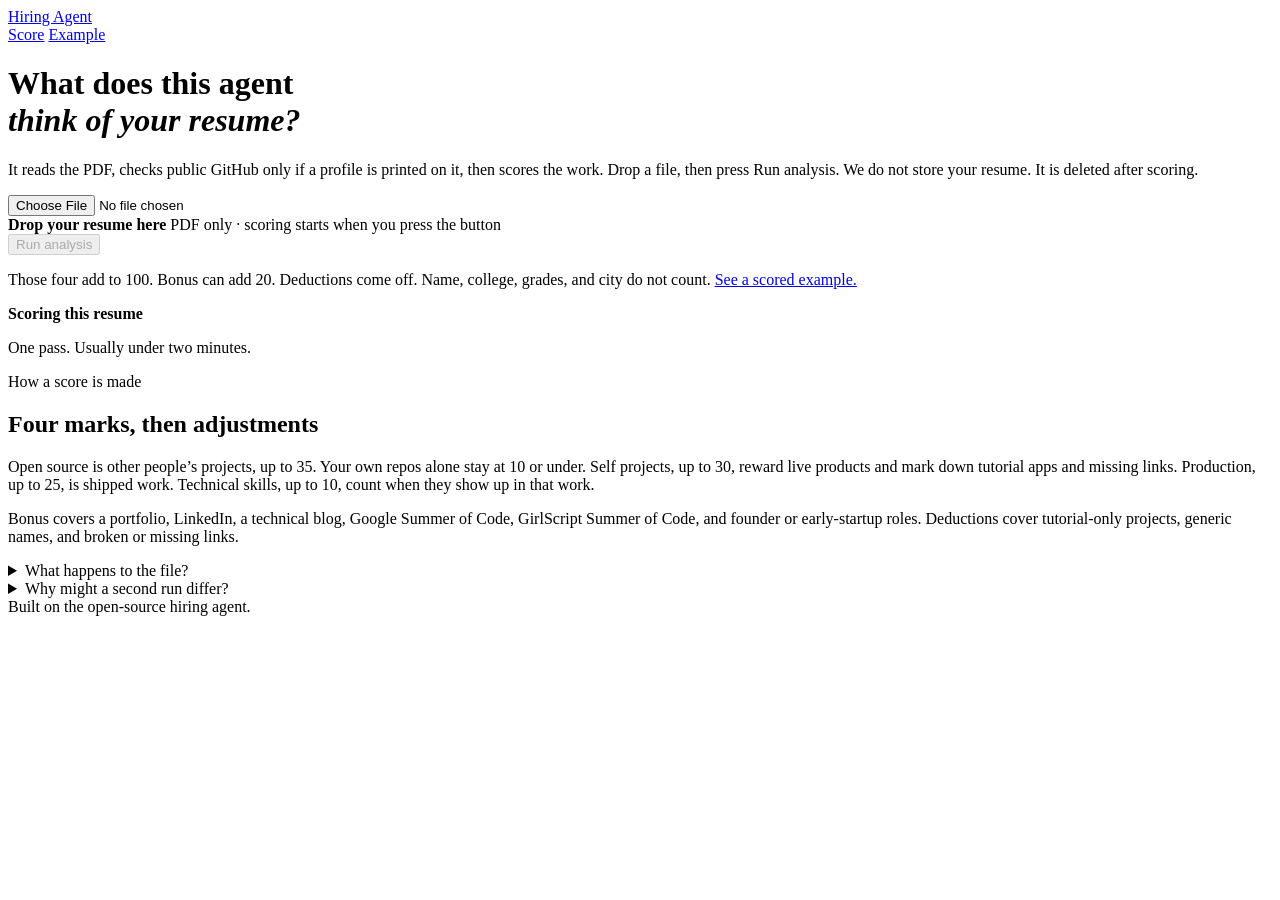
==== public/index.html @ a72cbe72 "Make the resume page deployable on Vercel" ====
<!DOCTYPE html>
<html lang="en">
<head>
  <meta charset="utf-8" />
  <meta name="viewport" content="width=device-width, initial-scale=1" />
  <title>Hiring Agent</title>
  <link rel="icon" href="data:image/svg+xml,%3Csvg xmlns='http://www.w3.org/2000/svg' viewBox='0 0 32 32'%3E%3Crect width='32' height='32' rx='8' fill='%23141413'/%3E%3C/svg%3E" />
  <link rel="preconnect" href="https://fonts.googleapis.com" />
  <link rel="preconnect" href="https://fonts.gstatic.com" crossorigin />
  <link href="https://fonts.googleapis.com/css2?family=Fraunces:ital,opsz,wght@0,9..144,560;1,9..144,560&family=Outfit:wght@380;480;560&display=swap" rel="stylesheet" />
  <link rel="stylesheet" href="/app.css" />
</head>
<body>
  <div class="wrap">
    <nav>
      <a class="mark" href="/">Hiring Agent</a>
      <div class="links">
        <a href="/" aria-current="page">Score</a>
        <a href="/example">Example</a>
      </div>
    </nav>

    <h1>What does this agent<br><em>think of your resume?</em></h1>
    <p class="lede">It reads the PDF, checks public GitHub only if a profile is printed on it, then scores the work. Drop a file, then press Run analysis. We do not store your resume. It is deleted after scoring.</p>

    <div class="composer">
      <label class="drop" id="drop">
        <input id="file" type="file" accept="application/pdf,.pdf" />
        <div>
          <strong id="dropTitle">Drop your resume here</strong>
          <span id="dropHint">PDF only · scoring starts when you press the button</span>
        </div>
      </label>
      <button class="run" id="run" type="button" disabled>Run analysis</button>
    </div>
    <ul class="weights" id="weights"></ul>
    <p class="note">Those four add to 100. Bonus can add 20. Deductions come off. Name, college, grades, and city do not count. <a href="/example">See a scored example.</a></p>

    <div class="status" id="status" aria-live="polite">
      <div class="barline"><i></i></div>
      <strong>Scoring this resume</strong>
      <p>One pass. Usually under two minutes.</p>
    </div>
    <div class="error" id="error" role="alert"></div>
    <div id="yours"></div>

    <section class="profile" id="how">
      <p class="index">How a score is made</p>
      <h2>Four marks, then adjustments</h2>
      <p class="bio">Open source is other people’s projects, up to 35. Your own repos alone stay at 10 or under. Self projects, up to 30, reward live products and mark down tutorial apps and missing links. Production, up to 25, is shipped work. Technical skills, up to 10, count when they show up in that work.</p>
      <p class="bio">Bonus covers a portfolio, LinkedIn, a technical blog, Google Summer of Code, GirlScript Summer of Code, and founder or early-startup roles. Deductions cover tutorial-only projects, generic names, and broken or missing links.</p>
      <details>
        <summary>What happens to the file?</summary>
        <p>We do not store your resume. Your resume will be deleted after scoring.</p>
      </details>
      <details>
        <summary>Why might a second run differ?</summary>
        <p>A model writes the evidence. Read the category bars and the lines under them, not only the total.</p>
      </details>
    </section>
    <footer>Built on the open-source hiring agent.</footer>
  </div>
  <script>
    const fileInput = document.getElementById("file");
    const drop = document.getElementById("drop");
    const dropTitle = document.getElementById("dropTitle");
    const dropHint = document.getElementById("dropHint");
    const runBtn = document.getElementById("run");
    const statusEl = document.getElementById("status");
    const errorEl = document.getElementById("error");
    const yours = document.getElementById("yours");
    const weights = document.getElementById("weights");
    let chosen = null;
    let role = "";
    let busy = false;

    function fmt(n) {
      const value = Number(n);
      return Number.isInteger(value) ? String(value) : value.toFixed(1);
    }
    function setError(message) {
      errorEl.textContent = message || "";
      errorEl.classList.toggle("show", Boolean(message));
    }
    function isPdf(file) {
      return file && (file.type === "application/pdf" || file.name.toLowerCase().endsWith(".pdf"));
    }
    function choose(file) {
      if (!file || busy) return;
      if (!isPdf(file)) { setError("Choose a PDF resume."); return; }
      chosen = file;
      dropTitle.textContent = file.name;
      dropHint.textContent = "Ready. Press Run analysis.";
      runBtn.disabled = false;
      setError("");
    }
    function row(label, score, max, evidence) {
      const wrap = document.createElement("div");
      wrap.className = "row";
      const top = document.createElement("div");
      top.className = "row-top";
      const name = document.createElement("span");
      name.textContent = label;
      const points = document.createElement("span");
      points.textContent = fmt(score) + " / " + max;
      top.append(name, points);
      const track = document.createElement("div");
      track.className = "track";
      const fill = document.createElement("div");
      fill.className = "fill";
      fill.style.width = (max ? Math.max(0, Math.min(100, (score / max) * 100)) : 0) + "%";
      track.appendChild(fill);
      wrap.append(top, track);
      if (evidence) {
        const line = document.createElement("p");
        line.className = "evidence";
        line.textContent = evidence;
        wrap.appendChild(line);
      }
      return wrap;
    }
    function bullets(title, items) {
      const block = document.createElement("div");
      const heading = document.createElement("h3");
      heading.textContent = title;
      const list = document.createElement("ul");
      for (const text of (items.length ? items : ["Nothing called out."])) {
        const item = document.createElement("li");
        item.textContent = text;
        list.appendChild(item);
      }
      block.append(heading, list);
      return block;
    }
    function render(data) {
      yours.replaceChildren();
      const article = document.createElement("article");
      article.className = "profile";
      const index = document.createElement("p");
      index.className = "index";
      index.textContent = "Your result";
      const name = document.createElement("h2");
      name.textContent = data.candidate || "Candidate";
      const score = document.createElement("p");
      score.className = "score";
      score.textContent = fmt(data.score) + " out of " + data.out_of;
      const bonus = document.createElement("p");
      bonus.className = "bonus";
      const plus = data.bonus && data.bonus.total ? "Bonus +" + fmt(data.bonus.total) + ". " + (data.bonus.breakdown || "") : "No bonus.";
      const minus = data.deductions && data.deductions.total ? " Deductions −" + fmt(data.deductions.total) + ". " + (data.deductions.reasons || "") : " No deductions.";
      bonus.textContent = plus + minus;
      const privacy = document.createElement("p");
      privacy.className = "meta";
      privacy.textContent = "We do not store your resume. Your resume will be deleted after scoring.";
      const heading = document.createElement("h3");
      heading.textContent = "Score breakdown";
      article.append(index, name, score, privacy, heading);
      for (const category of data.categories || []) {
        article.appendChild(row(category.label, category.score, category.max, category.evidence));
      }
      article.appendChild(bonus);
      const two = document.createElement("div");
      two.className = "two";
      two.append(bullets("Where it holds", data.strengths || []), bullets("Where it lags", data.gaps || []));
      const again = document.createElement("button");
      again.className = "again";
      again.type = "button";
      again.textContent = "Score another resume";
      again.addEventListener("click", reset);
      article.append(two, again);
      yours.appendChild(article);
      yours.classList.add("show");
      yours.scrollIntoView({ behavior: "smooth", block: "start" });
    }
    function reset() {
      chosen = null;
      fileInput.value = "";
      dropTitle.textContent = "Drop your resume here";
      dropHint.textContent = "PDF only · scoring starts when you press the button";
      runBtn.disabled = true;
      yours.classList.remove("show");
      yours.replaceChildren();
      setError("");
    }
    async function analyze() {
      if (!chosen || busy) return;
      busy = true;
      runBtn.disabled = true;
      setError("");
      yours.classList.remove("show");
      statusEl.classList.add("show");
      const body = new FormData();
      body.append("resume", chosen);
      body.append("role", role);
      try {
        const response = await fetch("/api/score", { method: "POST", body });
        const data = await response.json().catch(() => ({}));
        if (!response.ok) throw new Error(data.error || "Scoring failed.");
        render(data);
      } catch (err) {
        setError(err.message || "Scoring failed.");
        runBtn.disabled = false;
      } finally {
        busy = false;
        statusEl.classList.remove("show");
      }
    }
    fileInput.addEventListener("change", () => choose(fileInput.files && fileInput.files[0]));
    runBtn.addEventListener("click", analyze);
    ["dragenter", "dragover"].forEach((name) => drop.addEventListener(name, (event) => {
      event.preventDefault();
      drop.classList.add("hot");
    }));
    drop.addEventListener("dragleave", () => drop.classList.remove("hot"));
    drop.addEventListener("drop", (event) => {
      event.preventDefault();
      drop.classList.remove("hot");
      choose(event.dataTransfer.files && event.dataTransfer.files[0]);
    });
    fetch("/api/roles").then((response) => response.json()).then((data) => {
      const first = (data.roles || [])[0];
      if (!first) return;
      role = first.name;
      weights.replaceChildren();
      for (const category of first.categories) {
        const item = document.createElement("li");
        const points = document.createElement("b");
        points.textContent = category.max;
        const label = document.createElement("span");
        label.textContent = category.label;
        item.append(points, label);
        weights.appendChild(item);
      }
    }).catch(() => {});
  </script>
</body>
</html>
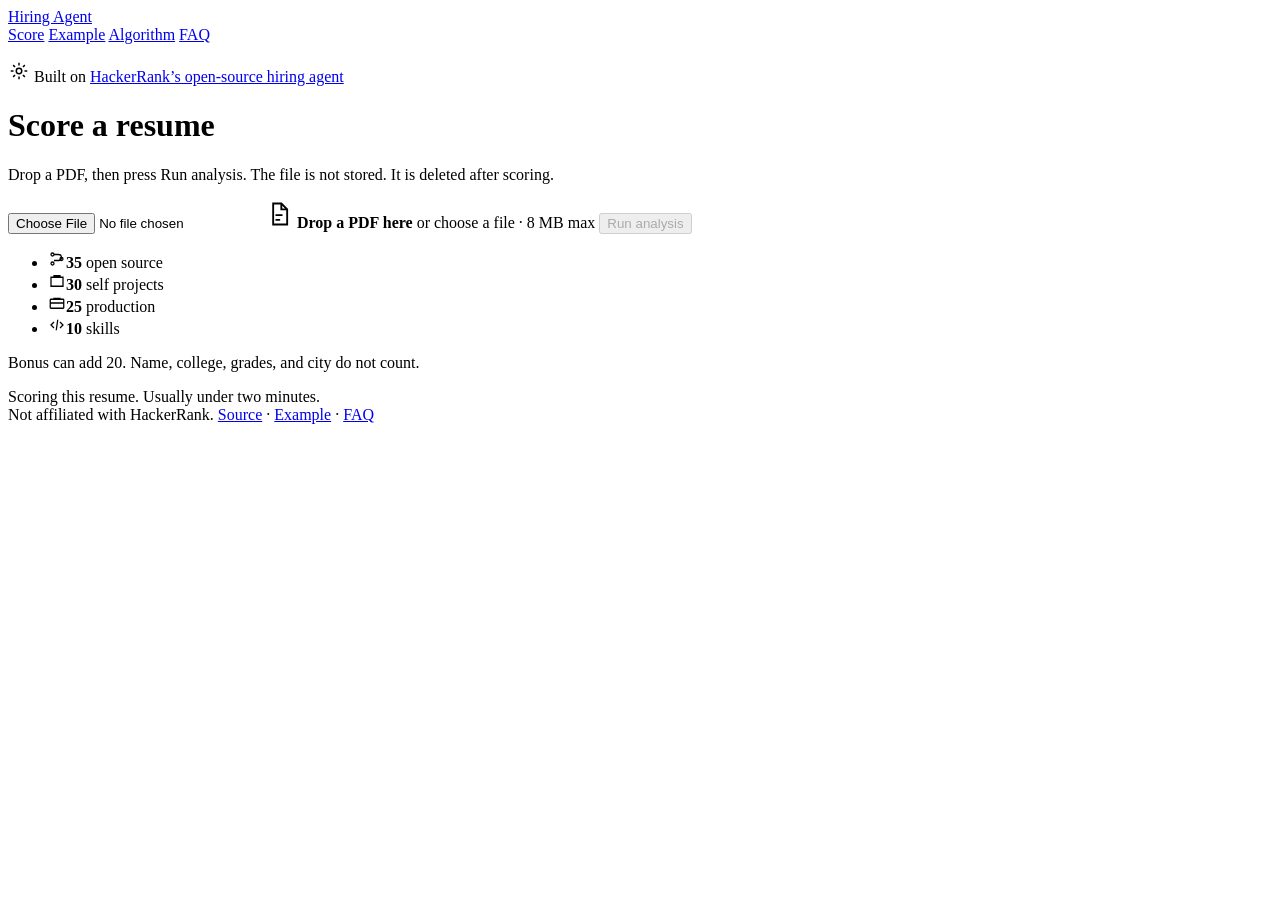
==== commit c053dd6d: "Redesign the resume page and link the source repo" ====
--- a/public/index.html
+++ b/public/index.html
@@ -4,61 +4,55 @@
   <meta charset="utf-8" />
   <meta name="viewport" content="width=device-width, initial-scale=1" />
   <title>Hiring Agent</title>
-  <link rel="icon" href="data:image/svg+xml,%3Csvg xmlns='http://www.w3.org/2000/svg' viewBox='0 0 32 32'%3E%3Crect width='32' height='32' rx='8' fill='%23141413'/%3E%3C/svg%3E" />
-  <link rel="preconnect" href="https://fonts.googleapis.com" />
-  <link rel="preconnect" href="https://fonts.gstatic.com" crossorigin />
-  <link href="https://fonts.googleapis.com/css2?family=Fraunces:ital,opsz,wght@0,9..144,560;1,9..144,560&family=Outfit:wght@380;480;560&display=swap" rel="stylesheet" />
   <link rel="stylesheet" href="/app.css" />
 </head>
 <body>
-  <div class="wrap">
-    <nav>
-      <a class="mark" href="/">Hiring Agent</a>
-      <div class="links">
+  <div class="page">
+    <header class="top">
+      <a class="word" href="/">Hiring Agent</a>
+      <nav class="tabs">
         <a href="/" aria-current="page">Score</a>
         <a href="/example">Example</a>
-      </div>
-    </nav>
-
-    <h1>What does this agent<br><em>think of your resume?</em></h1>
-    <p class="lede">It reads the PDF, checks public GitHub only if a profile is printed on it, then scores the work. Drop a file, then press Run analysis. We do not store your resume. It is deleted after scoring.</p>
-
-    <div class="composer">
-      <label class="drop" id="drop">
+        <a href="/algorithm">Algorithm</a>
+        <a href="/faq">FAQ</a>
+      </nav>
+    </header>
+
+    <p class="built">
+      <svg class="oss" width="22" height="22" viewBox="0 0 24 24" fill="none" stroke="currentColor" stroke-width="1.6" aria-hidden="true">
+        <circle cx="12" cy="12" r="3" />
+        <path d="M12 3v3M12 18v3M3 12h3M18 12h3M5.6 5.6l2.1 2.1M16.3 16.3l2.1 2.1M18.4 5.6l-2.1 2.1M7.7 16.3l-2.1 2.1" />
+      </svg>
+      Built on <a href="https://github.com/interviewstreet/hiring-agent">HackerRank’s open-source hiring agent</a>
+    </p>
+    <h1>Score a resume</h1>
+    <p class="quiet">Drop a PDF, then press Run analysis. The file is not stored. It is deleted after scoring.</p>
+
+    <div class="drop" id="drop">
+      <label>
         <input id="file" type="file" accept="application/pdf,.pdf" />
-        <div>
-          <strong id="dropTitle">Drop your resume here</strong>
-          <span id="dropHint">PDF only · scoring starts when you press the button</span>
-        </div>
+        <svg class="doc" width="28" height="28" viewBox="0 0 24 24" fill="none" stroke="currentColor" stroke-width="1.6" aria-hidden="true"><path d="M7 3h7l5 5v13H7z"/><path d="M14 3v5h5M9 13h6M9 17h4"/></svg>
+        <strong id="dropTitle">Drop a PDF here</strong>
+        <span id="dropHint">or choose a file · 8 MB max</span>
       </label>
       <button class="run" id="run" type="button" disabled>Run analysis</button>
     </div>
-    <ul class="weights" id="weights"></ul>
-    <p class="note">Those four add to 100. Bonus can add 20. Deductions come off. Name, college, grades, and city do not count. <a href="/example">See a scored example.</a></p>
+    <ul class="marks">
+      <li><svg width="18" height="18" viewBox="0 0 24 24" fill="none" stroke="currentColor" stroke-width="1.7"><circle cx="6" cy="6" r="2"/><circle cx="6" cy="18" r="2"/><circle cx="18" cy="12" r="2"/><path d="M8 6h6a4 4 0 0 1 0 8H8"/></svg><b>35</b> open source</li>
+      <li><svg width="18" height="18" viewBox="0 0 24 24" fill="none" stroke="currentColor" stroke-width="1.7"><path d="M4 7h16v12H4zM8 7V5h8v2"/></svg><b>30</b> self projects</li>
+      <li><svg width="18" height="18" viewBox="0 0 24 24" fill="none" stroke="currentColor" stroke-width="1.7"><rect x="3" y="7" width="18" height="12" rx="1"/><path d="M8 7V6h8v1M3 12h18"/></svg><b>25</b> production</li>
+      <li><svg width="18" height="18" viewBox="0 0 24 24" fill="none" stroke="currentColor" stroke-width="1.7"><path d="m8 8-4 4 4 4M16 8l4 4-4 4M13 5l-2 14"/></svg><b>10</b> skills</li>
+    </ul>
+    <p class="scale">Bonus can add 20. Name, college, grades, and city do not count.</p>
 
     <div class="status" id="status" aria-live="polite">
       <div class="barline"><i></i></div>
-      <strong>Scoring this resume</strong>
-      <p>One pass. Usually under two minutes.</p>
+      Scoring this resume. Usually under two minutes.
     </div>
     <div class="error" id="error" role="alert"></div>
-    <div id="yours"></div>
-
-    <section class="profile" id="how">
-      <p class="index">How a score is made</p>
-      <h2>Four marks, then adjustments</h2>
-      <p class="bio">Open source is other people’s projects, up to 35. Your own repos alone stay at 10 or under. Self projects, up to 30, reward live products and mark down tutorial apps and missing links. Production, up to 25, is shipped work. Technical skills, up to 10, count when they show up in that work.</p>
-      <p class="bio">Bonus covers a portfolio, LinkedIn, a technical blog, Google Summer of Code, GirlScript Summer of Code, and founder or early-startup roles. Deductions cover tutorial-only projects, generic names, and broken or missing links.</p>
-      <details>
-        <summary>What happens to the file?</summary>
-        <p>We do not store your resume. Your resume will be deleted after scoring.</p>
-      </details>
-      <details>
-        <summary>Why might a second run differ?</summary>
-        <p>A model writes the evidence. Read the category bars and the lines under them, not only the total.</p>
-      </details>
-    </section>
-    <footer>Built on the open-source hiring agent.</footer>
+    <div id="yours" hidden></div>
+
+    <footer>Not affiliated with HackerRank. <a href="https://github.com/interviewstreet/hiring-agent">Source</a> · <a href="/example">Example</a> · <a href="/faq">FAQ</a></footer>
   </div>
   <script>
     const fileInput = document.getElementById("file");
@@ -69,9 +63,8 @@
     const statusEl = document.getElementById("status");
     const errorEl = document.getElementById("error");
     const yours = document.getElementById("yours");
-    const weights = document.getElementById("weights");
     let chosen = null;
-    let role = "";
+    let role = "software_engineering_intern";
     let busy = false;
 
     function fmt(n) {
@@ -88,97 +81,102 @@
     function choose(file) {
       if (!file || busy) return;
       if (!isPdf(file)) { setError("Choose a PDF resume."); return; }
+      if (file.size > 8 * 1024 * 1024) { setError("Upload a PDF under 8 MB."); return; }
       chosen = file;
       dropTitle.textContent = file.name;
       dropHint.textContent = "Ready. Press Run analysis.";
       runBtn.disabled = false;
       setError("");
     }
-    function row(label, score, max, evidence) {
-      const wrap = document.createElement("div");
-      wrap.className = "row";
-      const top = document.createElement("div");
-      top.className = "row-top";
+    function tone(key) {
+      if (key === "self_projects") return "proj";
+      if (key === "production") return "prod";
+      if (key === "technical_skills") return "skill";
+      return "os";
+    }
+    function row(category) {
+      const line = document.createElement("div");
+      line.className = "row";
       const name = document.createElement("span");
-      name.textContent = label;
-      const points = document.createElement("span");
-      points.textContent = fmt(score) + " / " + max;
-      top.append(name, points);
+      name.textContent = category.label;
       const track = document.createElement("div");
-      track.className = "track";
-      const fill = document.createElement("div");
-      fill.className = "fill";
-      fill.style.width = (max ? Math.max(0, Math.min(100, (score / max) * 100)) : 0) + "%";
+      track.className = "track " + tone(category.key);
+      const fill = document.createElement("i");
+      const max = Number(category.max) || 0;
+      fill.style.width = (max ? Math.max(0, Math.min(100, (category.score / max) * 100)) : 0) + "%";
       track.appendChild(fill);
-      wrap.append(top, track);
-      if (evidence) {
-        const line = document.createElement("p");
-        line.className = "evidence";
-        line.textContent = evidence;
-        wrap.appendChild(line);
+      const pts = document.createElement("span");
+      pts.className = "n";
+      pts.textContent = fmt(category.score) + " / " + category.max;
+      line.append(name, track, pts);
+      if (category.evidence) {
+        const evidence = document.createElement("p");
+        evidence.className = "evidence";
+        evidence.textContent = category.evidence;
+        line.appendChild(evidence);
       }
-      return wrap;
-    }
-    function bullets(title, items) {
+      return line;
+    }
+    function list(title, items) {
       const block = document.createElement("div");
       const heading = document.createElement("h3");
       heading.textContent = title;
-      const list = document.createElement("ul");
+      const ul = document.createElement("ul");
       for (const text of (items.length ? items : ["Nothing called out."])) {
-        const item = document.createElement("li");
-        item.textContent = text;
-        list.appendChild(item);
+        const li = document.createElement("li");
+        li.textContent = text;
+        ul.appendChild(li);
       }
-      block.append(heading, list);
+      block.append(heading, ul);
       return block;
     }
     function render(data) {
       yours.replaceChildren();
-      const article = document.createElement("article");
-      article.className = "profile";
-      const index = document.createElement("p");
-      index.className = "index";
-      index.textContent = "Your result";
+      const root = document.createElement("article");
+      root.className = "result";
+      const head = document.createElement("div");
+      head.className = "head";
       const name = document.createElement("h2");
       name.textContent = data.candidate || "Candidate";
-      const score = document.createElement("p");
-      score.className = "score";
-      score.textContent = fmt(data.score) + " out of " + data.out_of;
-      const bonus = document.createElement("p");
-      bonus.className = "bonus";
-      const plus = data.bonus && data.bonus.total ? "Bonus +" + fmt(data.bonus.total) + ". " + (data.bonus.breakdown || "") : "No bonus.";
-      const minus = data.deductions && data.deductions.total ? " Deductions −" + fmt(data.deductions.total) + ". " + (data.deductions.reasons || "") : " No deductions.";
-      bonus.textContent = plus + minus;
-      const privacy = document.createElement("p");
-      privacy.className = "meta";
-      privacy.textContent = "We do not store your resume. Your resume will be deleted after scoring.";
-      const heading = document.createElement("h3");
-      heading.textContent = "Score breakdown";
-      article.append(index, name, score, privacy, heading);
-      for (const category of data.categories || []) {
-        article.appendChild(row(category.label, category.score, category.max, category.evidence));
-      }
-      article.appendChild(bonus);
+      const total = document.createElement("p");
+      total.className = "total";
+      const big = document.createElement("b");
+      big.textContent = fmt(data.score);
+      const small = document.createElement("span");
+      small.textContent = " / " + data.out_of;
+      total.append(big, small);
+      head.append(name, total);
+      const rows = document.createElement("div");
+      rows.className = "rows";
+      for (const category of data.categories || []) rows.appendChild(row(category));
+      const note = document.createElement("p");
+      note.className = "note";
+      const plus = data.bonus && data.bonus.total ? "Bonus +" + fmt(data.bonus.total) + (data.bonus.breakdown ? ". " + data.bonus.breakdown : "") : "No bonus.";
+      const minus = data.deductions && data.deductions.total ? " Deductions −" + fmt(data.deductions.total) + (data.deductions.reasons ? ". " + data.deductions.reasons : "") : " No deductions.";
+      note.textContent = plus + minus;
       const two = document.createElement("div");
       two.className = "two";
-      two.append(bullets("Where it holds", data.strengths || []), bullets("Where it lags", data.gaps || []));
+      two.append(list("Holds", data.strengths || []), list("Lags", data.gaps || []));
       const again = document.createElement("button");
       again.className = "again";
       again.type = "button";
       again.textContent = "Score another resume";
       again.addEventListener("click", reset);
-      article.append(two, again);
-      yours.appendChild(article);
-      yours.classList.add("show");
-      yours.scrollIntoView({ behavior: "smooth", block: "start" });
+      const privacy = document.createElement("p");
+      privacy.className = "quiet";
+      privacy.textContent = "This resume was not stored. It is deleted after scoring.";
+      root.append(head, rows, note, two, again, privacy);
+      yours.appendChild(root);
+      yours.hidden = false;
+      root.scrollIntoView({ behavior: "smooth", block: "start" });
     }
     function reset() {
       chosen = null;
       fileInput.value = "";
-      dropTitle.textContent = "Drop your resume here";
-      dropHint.textContent = "PDF only · scoring starts when you press the button";
+      dropTitle.textContent = "Drop a PDF here";
+      dropHint.textContent = "or choose a file · 8 MB max";
       runBtn.disabled = true;
-      yours.classList.remove("show");
+      yours.hidden = true;
       yours.replaceChildren();
       setError("");
     }
@@ -187,7 +185,7 @@
       busy = true;
       runBtn.disabled = true;
       setError("");
-      yours.classList.remove("show");
+      yours.hidden = true;
       statusEl.classList.add("show");
       const body = new FormData();
       body.append("resume", chosen);
@@ -211,7 +209,9 @@
       event.preventDefault();
       drop.classList.add("hot");
     }));
-    drop.addEventListener("dragleave", () => drop.classList.remove("hot"));
+    drop.addEventListener("dragleave", (event) => {
+      if (!drop.contains(event.relatedTarget)) drop.classList.remove("hot");
+    });
     drop.addEventListener("drop", (event) => {
       event.preventDefault();
       drop.classList.remove("hot");
@@ -219,18 +219,7 @@
     });
     fetch("/api/roles").then((response) => response.json()).then((data) => {
       const first = (data.roles || [])[0];
-      if (!first) return;
-      role = first.name;
-      weights.replaceChildren();
-      for (const category of first.categories) {
-        const item = document.createElement("li");
-        const points = document.createElement("b");
-        points.textContent = category.max;
-        const label = document.createElement("span");
-        label.textContent = category.label;
-        item.append(points, label);
-        weights.appendChild(item);
-      }
+      if (first) role = first.name;
     }).catch(() => {});
   </script>
 </body>
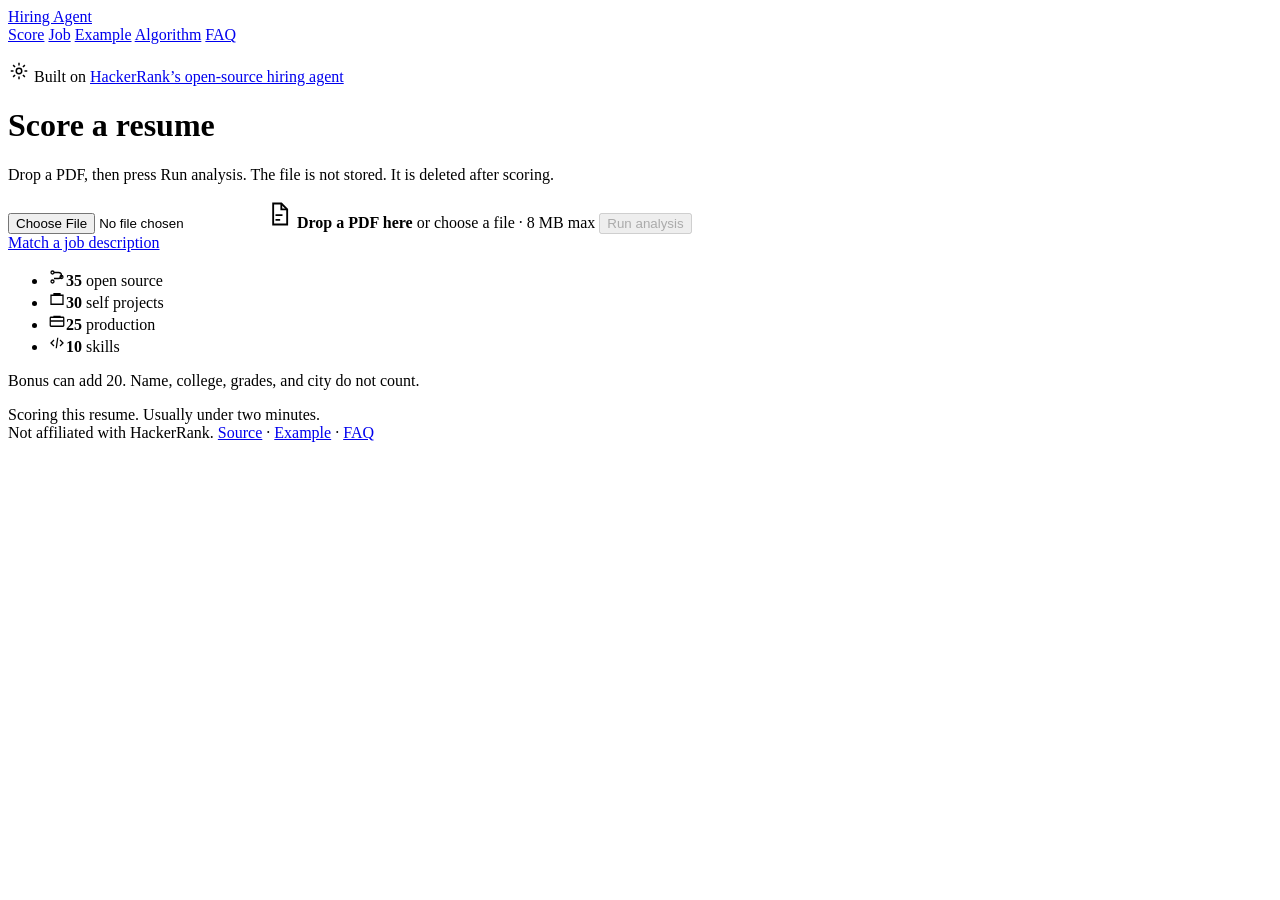
==== commit 86596df4: "Merge pull request #2 from Dhirenderchoudhary/vercel/install-vercel-web-analytics-nlfzdx Install Ver" ====
--- a/public/index.html
+++ b/public/index.html
@@ -4,7 +4,18 @@
   <meta charset="utf-8" />
   <meta name="viewport" content="width=device-width, initial-scale=1" />
   <title>Hiring Agent</title>
+  <link rel="icon" href="/favicon.svg?v=3" type="image/svg+xml" />
+  <link rel="icon" href="/favicon-32.png?v=3" sizes="32x32" type="image/png" />
+  <link rel="apple-touch-icon" href="/apple-touch-icon.png?v=3" />
+  <meta property="og:title" content="Hiring Agent" />
+  <meta property="og:description" content="Score a resume, or match it to a job description. Built on HackerRank’s open-source hiring agent." />
+  <meta property="og:image" content="https://hiring-agent-seven.vercel.app/og.png" />
+  <meta property="og:url" content="https://hiring-agent-seven.vercel.app/" />
+  <meta property="og:type" content="website" />
+  <meta name="twitter:card" content="summary_large_image" />
+  <meta name="twitter:image" content="https://hiring-agent-seven.vercel.app/og.png" />
   <link rel="stylesheet" href="/app.css" />
+  <script defer src="/_vercel/insights/script.js"></script>
 </head>
 <body>
   <div class="page">
@@ -12,6 +23,7 @@
       <a class="word" href="/">Hiring Agent</a>
       <nav class="tabs">
         <a href="/" aria-current="page">Score</a>
+        <a href="/job">Job</a>
         <a href="/example">Example</a>
         <a href="/algorithm">Algorithm</a>
         <a href="/faq">FAQ</a>
@@ -37,6 +49,7 @@
       </label>
       <button class="run" id="run" type="button" disabled>Run analysis</button>
     </div>
+    <a class="alt" href="/job">Match a job description</a>
     <ul class="marks">
       <li><svg width="18" height="18" viewBox="0 0 24 24" fill="none" stroke="currentColor" stroke-width="1.7"><circle cx="6" cy="6" r="2"/><circle cx="6" cy="18" r="2"/><circle cx="18" cy="12" r="2"/><path d="M8 6h6a4 4 0 0 1 0 8H8"/></svg><b>35</b> open source</li>
       <li><svg width="18" height="18" viewBox="0 0 24 24" fill="none" stroke="currentColor" stroke-width="1.7"><path d="M4 7h16v12H4zM8 7V5h8v2"/></svg><b>30</b> self projects</li>
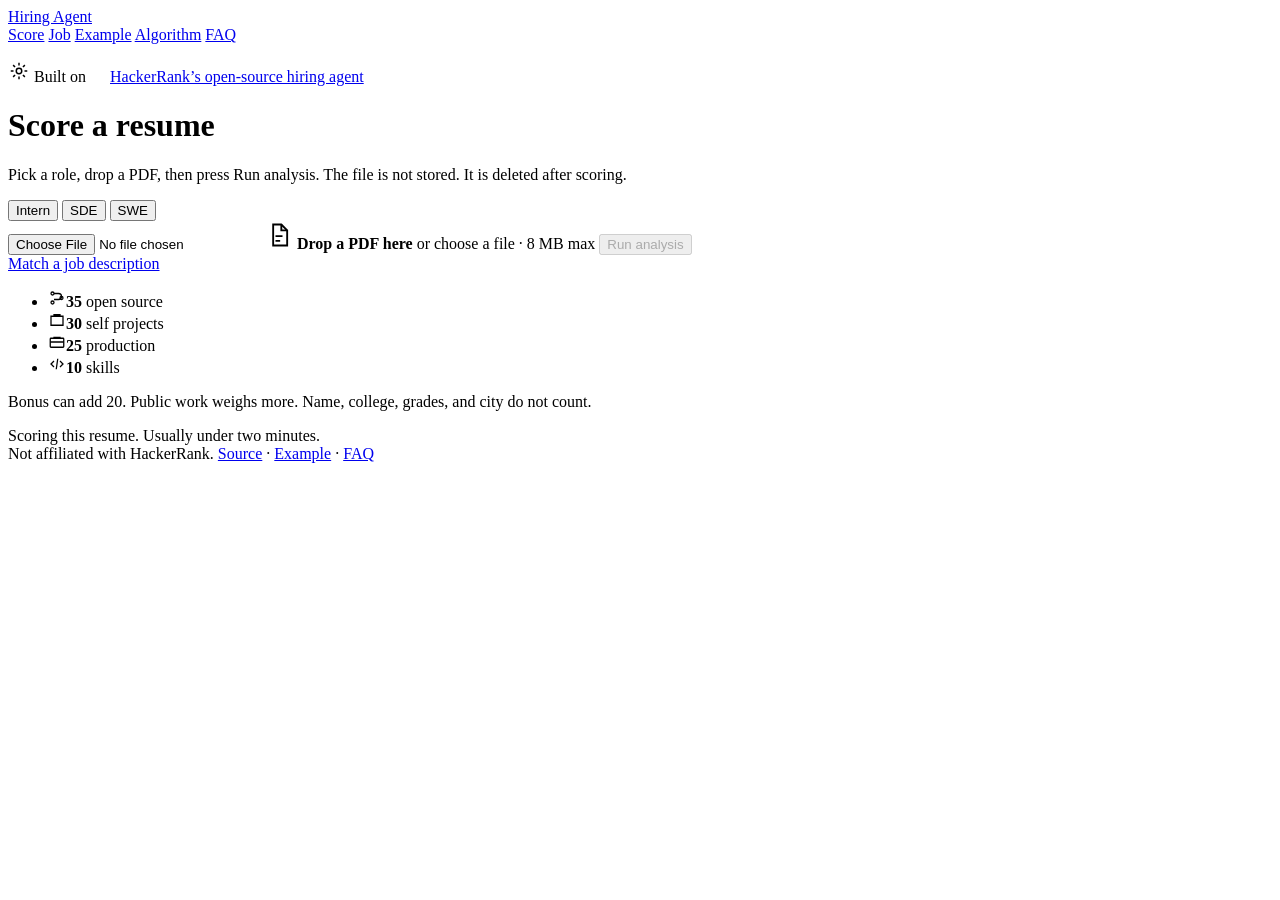
==== commit 31e59e7a: "Add SDE and SWE scoring and use Corsair" ====
--- a/public/index.html
+++ b/public/index.html
@@ -35,10 +35,15 @@
         <circle cx="12" cy="12" r="3" />
         <path d="M12 3v3M12 18v3M3 12h3M18 12h3M5.6 5.6l2.1 2.1M16.3 16.3l2.1 2.1M18.4 5.6l-2.1 2.1M7.7 16.3l-2.1 2.1" />
       </svg>
-      Built on <a href="https://github.com/interviewstreet/hiring-agent">HackerRank’s open-source hiring agent</a>
+      Built on <img class="hr" src="/favicon.svg?v=3" alt="" width="16" height="16" /> <a href="https://github.com/interviewstreet/hiring-agent">HackerRank’s open-source hiring agent</a>
     </p>
     <h1>Score a resume</h1>
-    <p class="quiet">Drop a PDF, then press Run analysis. The file is not stored. It is deleted after scoring.</p>
+    <p class="quiet">Pick a role, drop a PDF, then press Run analysis. The file is not stored. It is deleted after scoring.</p>
+    <div class="pick" id="pick" role="group" aria-label="Role">
+      <button type="button" data-role="software_engineering_intern" aria-pressed="true">Intern</button>
+      <button type="button" data-role="software_development_engineer" aria-pressed="false">SDE</button>
+      <button type="button" data-role="software_engineer" aria-pressed="false">SWE</button>
+    </div>
 
     <div class="drop" id="drop">
       <label>
@@ -50,13 +55,13 @@
       <button class="run" id="run" type="button" disabled>Run analysis</button>
     </div>
     <a class="alt" href="/job">Match a job description</a>
-    <ul class="marks">
-      <li><svg width="18" height="18" viewBox="0 0 24 24" fill="none" stroke="currentColor" stroke-width="1.7"><circle cx="6" cy="6" r="2"/><circle cx="6" cy="18" r="2"/><circle cx="18" cy="12" r="2"/><path d="M8 6h6a4 4 0 0 1 0 8H8"/></svg><b>35</b> open source</li>
-      <li><svg width="18" height="18" viewBox="0 0 24 24" fill="none" stroke="currentColor" stroke-width="1.7"><path d="M4 7h16v12H4zM8 7V5h8v2"/></svg><b>30</b> self projects</li>
-      <li><svg width="18" height="18" viewBox="0 0 24 24" fill="none" stroke="currentColor" stroke-width="1.7"><rect x="3" y="7" width="18" height="12" rx="1"/><path d="M8 7V6h8v1M3 12h18"/></svg><b>25</b> production</li>
-      <li><svg width="18" height="18" viewBox="0 0 24 24" fill="none" stroke="currentColor" stroke-width="1.7"><path d="m8 8-4 4 4 4M16 8l4 4-4 4M13 5l-2 14"/></svg><b>10</b> skills</li>
+    <ul class="marks" id="marks">
+      <li data-key="open_source"><svg width="18" height="18" viewBox="0 0 24 24" fill="none" stroke="currentColor" stroke-width="1.7"><circle cx="6" cy="6" r="2"/><circle cx="6" cy="18" r="2"/><circle cx="18" cy="12" r="2"/><path d="M8 6h6a4 4 0 0 1 0 8H8"/></svg><b>35</b> open source</li>
+      <li data-key="self_projects"><svg width="18" height="18" viewBox="0 0 24 24" fill="none" stroke="currentColor" stroke-width="1.7"><path d="M4 7h16v12H4zM8 7V5h8v2"/></svg><b>30</b> self projects</li>
+      <li data-key="production"><svg width="18" height="18" viewBox="0 0 24 24" fill="none" stroke="currentColor" stroke-width="1.7"><rect x="3" y="7" width="18" height="12" rx="1"/><path d="M8 7V6h8v1M3 12h18"/></svg><b>25</b> production</li>
+      <li data-key="technical_skills"><svg width="18" height="18" viewBox="0 0 24 24" fill="none" stroke="currentColor" stroke-width="1.7"><path d="m8 8-4 4 4 4M16 8l4 4-4 4M13 5l-2 14"/></svg><b>10</b> skills</li>
     </ul>
-    <p class="scale">Bonus can add 20. Name, college, grades, and city do not count.</p>
+    <p class="scale" id="scale">Bonus can add 20. Public work weighs more. Name, college, grades, and city do not count.</p>
 
     <div class="status" id="status" aria-live="polite">
       <div class="barline"><i></i></div>
@@ -76,9 +81,17 @@
     const statusEl = document.getElementById("status");
     const errorEl = document.getElementById("error");
     const yours = document.getElementById("yours");
+    const pick = document.getElementById("pick");
+    const marks = document.getElementById("marks");
+    const scale = document.getElementById("scale");
     let chosen = null;
     let role = "software_engineering_intern";
     let busy = false;
+    const rubrics = {
+      software_engineering_intern: { open_source: 35, self_projects: 30, production: 25, technical_skills: 10, note: "Bonus can add 20. Public work weighs more. Name, college, grades, and city do not count.", label: "Intern rubric" },
+      software_development_engineer: { open_source: 15, self_projects: 30, production: 30, technical_skills: 25, note: "Bonus can add 20. Features you shipped weigh more. Name, college, grades, and city do not count.", label: "SDE rubric" },
+      software_engineer: { open_source: 20, self_projects: 15, production: 35, technical_skills: 30, note: "Bonus can add 20. Systems you owned weigh more. Name, college, grades, and city do not count.", label: "SWE rubric" }
+    };
 
     function fmt(n) {
       const value = Number(n);
@@ -151,6 +164,12 @@
       head.className = "head";
       const name = document.createElement("h2");
       name.textContent = data.candidate || "Candidate";
+      const which = document.createElement("p");
+      which.className = "quiet";
+      which.style.margin = "2px 0 0";
+      which.textContent = (rubrics[role] && rubrics[role].label) || "Rubric";
+      const who = document.createElement("div");
+      who.append(name, which);
       const total = document.createElement("p");
       total.className = "total";
       const big = document.createElement("b");
@@ -158,7 +177,7 @@
       const small = document.createElement("span");
       small.textContent = " / " + data.out_of;
       total.append(big, small);
-      head.append(name, total);
+      head.append(who, total);
       const rows = document.createElement("div");
       rows.className = "rows";
       for (const category of data.categories || []) rows.appendChild(row(category));
@@ -230,10 +249,27 @@
       drop.classList.remove("hot");
       choose(event.dataTransfer.files && event.dataTransfer.files[0]);
     });
-    fetch("/api/roles").then((response) => response.json()).then((data) => {
-      const first = (data.roles || [])[0];
-      if (first) role = first.name;
-    }).catch(() => {});
+    function selectRole(name) {
+      if (!rubrics[name] || name === role || busy) return;
+      role = name;
+      const rubric = rubrics[name];
+      for (const button of pick.querySelectorAll("button")) {
+        button.setAttribute("aria-pressed", button.dataset.role === name ? "true" : "false");
+      }
+      for (const cell of marks.querySelectorAll("[data-key]")) {
+        const value = rubric[cell.dataset.key];
+        const strong = cell.querySelector("b");
+        if (strong && value != null) strong.textContent = value;
+      }
+      scale.textContent = rubric.note;
+      yours.hidden = true;
+      yours.replaceChildren();
+      setError("");
+    }
+    pick.addEventListener("click", (event) => {
+      const button = event.target.closest("button");
+      if (button) selectRole(button.dataset.role);
+    });
   </script>
 </body>
 </html>
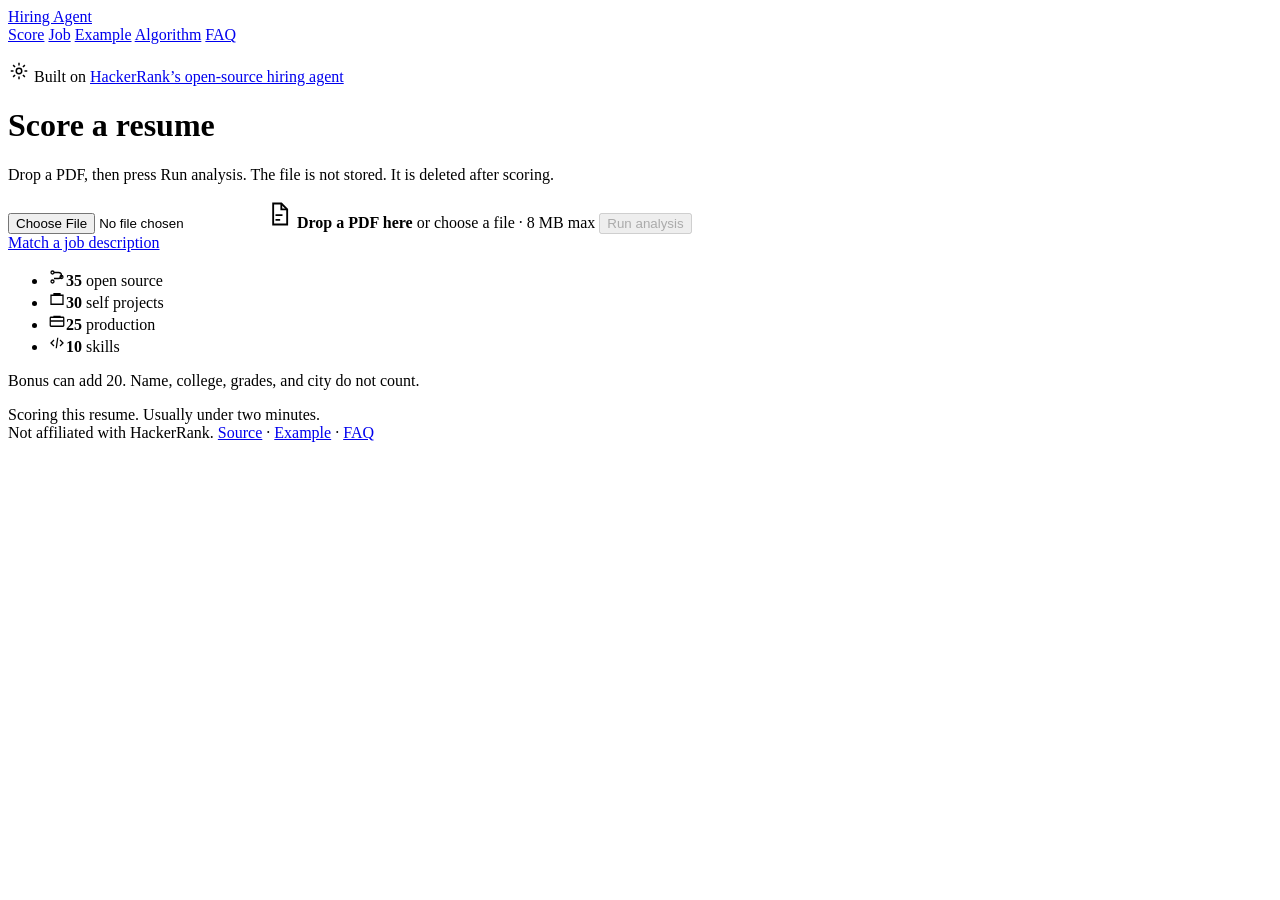
==== commit 7cb56e1e: "Keep only the Corsair provider change" ====
--- a/public/index.html
+++ b/public/index.html
@@ -35,15 +35,10 @@
         <circle cx="12" cy="12" r="3" />
         <path d="M12 3v3M12 18v3M3 12h3M18 12h3M5.6 5.6l2.1 2.1M16.3 16.3l2.1 2.1M18.4 5.6l-2.1 2.1M7.7 16.3l-2.1 2.1" />
       </svg>
-      Built on <img class="hr" src="/favicon.svg?v=3" alt="" width="16" height="16" /> <a href="https://github.com/interviewstreet/hiring-agent">HackerRank’s open-source hiring agent</a>
+      Built on <a href="https://github.com/interviewstreet/hiring-agent">HackerRank’s open-source hiring agent</a>
     </p>
     <h1>Score a resume</h1>
-    <p class="quiet">Pick a role, drop a PDF, then press Run analysis. The file is not stored. It is deleted after scoring.</p>
-    <div class="pick" id="pick" role="group" aria-label="Role">
-      <button type="button" data-role="software_engineering_intern" aria-pressed="true">Intern</button>
-      <button type="button" data-role="software_development_engineer" aria-pressed="false">SDE</button>
-      <button type="button" data-role="software_engineer" aria-pressed="false">SWE</button>
-    </div>
+    <p class="quiet">Drop a PDF, then press Run analysis. The file is not stored. It is deleted after scoring.</p>
 
     <div class="drop" id="drop">
       <label>
@@ -55,13 +50,13 @@
       <button class="run" id="run" type="button" disabled>Run analysis</button>
     </div>
     <a class="alt" href="/job">Match a job description</a>
-    <ul class="marks" id="marks">
-      <li data-key="open_source"><svg width="18" height="18" viewBox="0 0 24 24" fill="none" stroke="currentColor" stroke-width="1.7"><circle cx="6" cy="6" r="2"/><circle cx="6" cy="18" r="2"/><circle cx="18" cy="12" r="2"/><path d="M8 6h6a4 4 0 0 1 0 8H8"/></svg><b>35</b> open source</li>
-      <li data-key="self_projects"><svg width="18" height="18" viewBox="0 0 24 24" fill="none" stroke="currentColor" stroke-width="1.7"><path d="M4 7h16v12H4zM8 7V5h8v2"/></svg><b>30</b> self projects</li>
-      <li data-key="production"><svg width="18" height="18" viewBox="0 0 24 24" fill="none" stroke="currentColor" stroke-width="1.7"><rect x="3" y="7" width="18" height="12" rx="1"/><path d="M8 7V6h8v1M3 12h18"/></svg><b>25</b> production</li>
-      <li data-key="technical_skills"><svg width="18" height="18" viewBox="0 0 24 24" fill="none" stroke="currentColor" stroke-width="1.7"><path d="m8 8-4 4 4 4M16 8l4 4-4 4M13 5l-2 14"/></svg><b>10</b> skills</li>
+    <ul class="marks">
+      <li><svg width="18" height="18" viewBox="0 0 24 24" fill="none" stroke="currentColor" stroke-width="1.7"><circle cx="6" cy="6" r="2"/><circle cx="6" cy="18" r="2"/><circle cx="18" cy="12" r="2"/><path d="M8 6h6a4 4 0 0 1 0 8H8"/></svg><b>35</b> open source</li>
+      <li><svg width="18" height="18" viewBox="0 0 24 24" fill="none" stroke="currentColor" stroke-width="1.7"><path d="M4 7h16v12H4zM8 7V5h8v2"/></svg><b>30</b> self projects</li>
+      <li><svg width="18" height="18" viewBox="0 0 24 24" fill="none" stroke="currentColor" stroke-width="1.7"><rect x="3" y="7" width="18" height="12" rx="1"/><path d="M8 7V6h8v1M3 12h18"/></svg><b>25</b> production</li>
+      <li><svg width="18" height="18" viewBox="0 0 24 24" fill="none" stroke="currentColor" stroke-width="1.7"><path d="m8 8-4 4 4 4M16 8l4 4-4 4M13 5l-2 14"/></svg><b>10</b> skills</li>
     </ul>
-    <p class="scale" id="scale">Bonus can add 20. Public work weighs more. Name, college, grades, and city do not count.</p>
+    <p class="scale">Bonus can add 20. Name, college, grades, and city do not count.</p>
 
     <div class="status" id="status" aria-live="polite">
       <div class="barline"><i></i></div>
@@ -81,17 +76,9 @@
     const statusEl = document.getElementById("status");
     const errorEl = document.getElementById("error");
     const yours = document.getElementById("yours");
-    const pick = document.getElementById("pick");
-    const marks = document.getElementById("marks");
-    const scale = document.getElementById("scale");
     let chosen = null;
     let role = "software_engineering_intern";
     let busy = false;
-    const rubrics = {
-      software_engineering_intern: { open_source: 35, self_projects: 30, production: 25, technical_skills: 10, note: "Bonus can add 20. Public work weighs more. Name, college, grades, and city do not count.", label: "Intern rubric" },
-      software_development_engineer: { open_source: 15, self_projects: 30, production: 30, technical_skills: 25, note: "Bonus can add 20. Features you shipped weigh more. Name, college, grades, and city do not count.", label: "SDE rubric" },
-      software_engineer: { open_source: 20, self_projects: 15, production: 35, technical_skills: 30, note: "Bonus can add 20. Systems you owned weigh more. Name, college, grades, and city do not count.", label: "SWE rubric" }
-    };
 
     function fmt(n) {
       const value = Number(n);
@@ -164,12 +151,6 @@
       head.className = "head";
       const name = document.createElement("h2");
       name.textContent = data.candidate || "Candidate";
-      const which = document.createElement("p");
-      which.className = "quiet";
-      which.style.margin = "2px 0 0";
-      which.textContent = (rubrics[role] && rubrics[role].label) || "Rubric";
-      const who = document.createElement("div");
-      who.append(name, which);
       const total = document.createElement("p");
       total.className = "total";
       const big = document.createElement("b");
@@ -177,7 +158,7 @@
       const small = document.createElement("span");
       small.textContent = " / " + data.out_of;
       total.append(big, small);
-      head.append(who, total);
+      head.append(name, total);
       const rows = document.createElement("div");
       rows.className = "rows";
       for (const category of data.categories || []) rows.appendChild(row(category));
@@ -249,27 +230,10 @@
       drop.classList.remove("hot");
       choose(event.dataTransfer.files && event.dataTransfer.files[0]);
     });
-    function selectRole(name) {
-      if (!rubrics[name] || name === role || busy) return;
-      role = name;
-      const rubric = rubrics[name];
-      for (const button of pick.querySelectorAll("button")) {
-        button.setAttribute("aria-pressed", button.dataset.role === name ? "true" : "false");
-      }
-      for (const cell of marks.querySelectorAll("[data-key]")) {
-        const value = rubric[cell.dataset.key];
-        const strong = cell.querySelector("b");
-        if (strong && value != null) strong.textContent = value;
-      }
-      scale.textContent = rubric.note;
-      yours.hidden = true;
-      yours.replaceChildren();
-      setError("");
-    }
-    pick.addEventListener("click", (event) => {
-      const button = event.target.closest("button");
-      if (button) selectRole(button.dataset.role);
-    });
+    fetch("/api/roles").then((response) => response.json()).then((data) => {
+      const first = (data.roles || [])[0];
+      if (first) role = first.name;
+    }).catch(() => {});
   </script>
 </body>
 </html>
